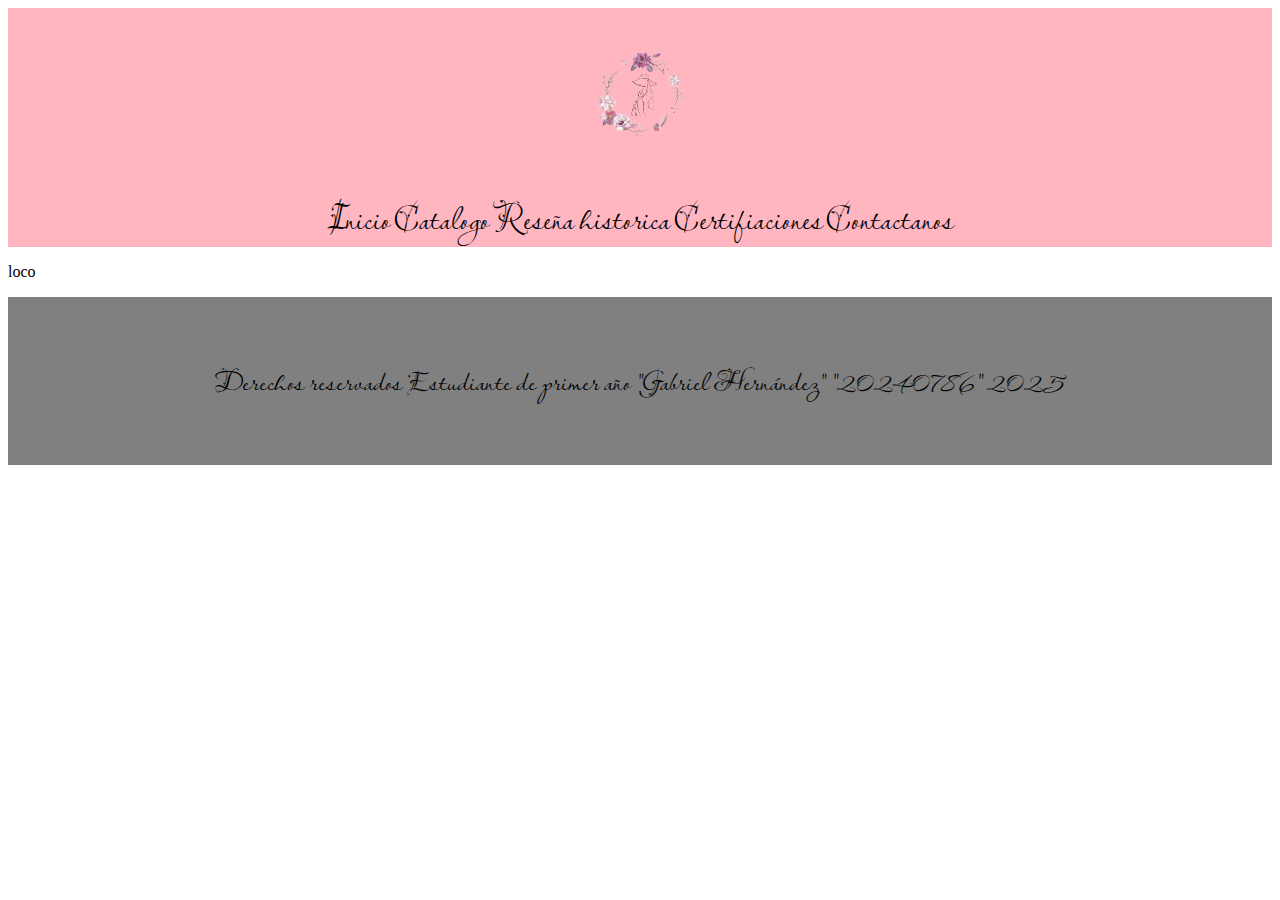
==== pagnias/index.html @ 3010ed1c "oaoa" ====
<!DOCTYPE html>
<html lang="en">
<head>
    <meta charset="UTF-8">
    <meta name="viewport" content="width=device-width, initial-scale=1.0">
    <title>Ángel de Thierry Mugler</title>
    <link rel="stylesheet" href="../css/style.css">
    <link rel="shortcut icon" href="../imagenes/flor_2-removebg-preview.png" type="image/x-icon">
</head>
<body>
<nav>
    <header class="logo">
    <img src="../imagenes/flor_2-removebg-preview.png" alt="flor">
    <br>
    <a href="../pagnias/index.html">Inicio</a>
    <a href="../pagnias/pag2.html">Catalogo</a>
    <a href="../pagnias/pag3.html">Reseña historica</a>
    <a href="#">Certifiaciones</a>
    <a href="#">Contactanos</a>
    </nav>
    </header>
    <main>
        <p>loco</p>
    </main>
<footer>
    <p>Derechos reservados Estudiante de primer año "Gabriel Hernández" "20240786" 2025</p>
</footer>

</body>
</html>
---- css/style.css ----
@import url('https://fonts.googleapis.com/css2?family=Lavishly+Yours&display=swap');
nav{
    display: flex;
   justify-content: space-around;
   align-items: center;
   background-color: #FFB6C1;
   justify-content: center;
   text-align: center;
   
    
} 
nav img{
    width: 100px;
    
}

    

nav a{
    text-decoration: red;
    font-size: 35px;
    width: 200px; height: 60pv;
    color: black;
    text-align: center;
    font-family: "Lavishly Yours";
    

}
body{
    
}
.logo{
    
    text-align: center;
}

.card {
    margin: 20px;
    width: 300px;
    border-radius: 20px;
    overflow: hidden;
    box-shadow: 10px, 10px, 20px #000;
    text-align: center;
    color: #FFB6C1;
    font-family: "Lavishly Yours";
    font-size: 25px;
}
.card img{
    width: 50%;
    border-radius: 20px 20px 0 0 ;
    

}
.targetas{
    display: flex;
    justify-content: center;
    justify-content: space-evenly;
}
.welcome{
    padding: 20px;
    background-color:rgba(2, 65, 99, 0.934);
    text-align: center;
    color: rgb(154, 244, 244);
    font-family: "Big Shoulders Stencil", sans-serif;
}
.card:hover{
    transform: scale(1.1);
   
}
.card h2{
    color: #000;
}
footer{
    text-align: center;
    padding: 30px;
    background-color: rgb(128, 128, 128);
    color: black;
    font-family: "Lavishly Yours";
    margin: 0px;
    font-size: 30px;
}
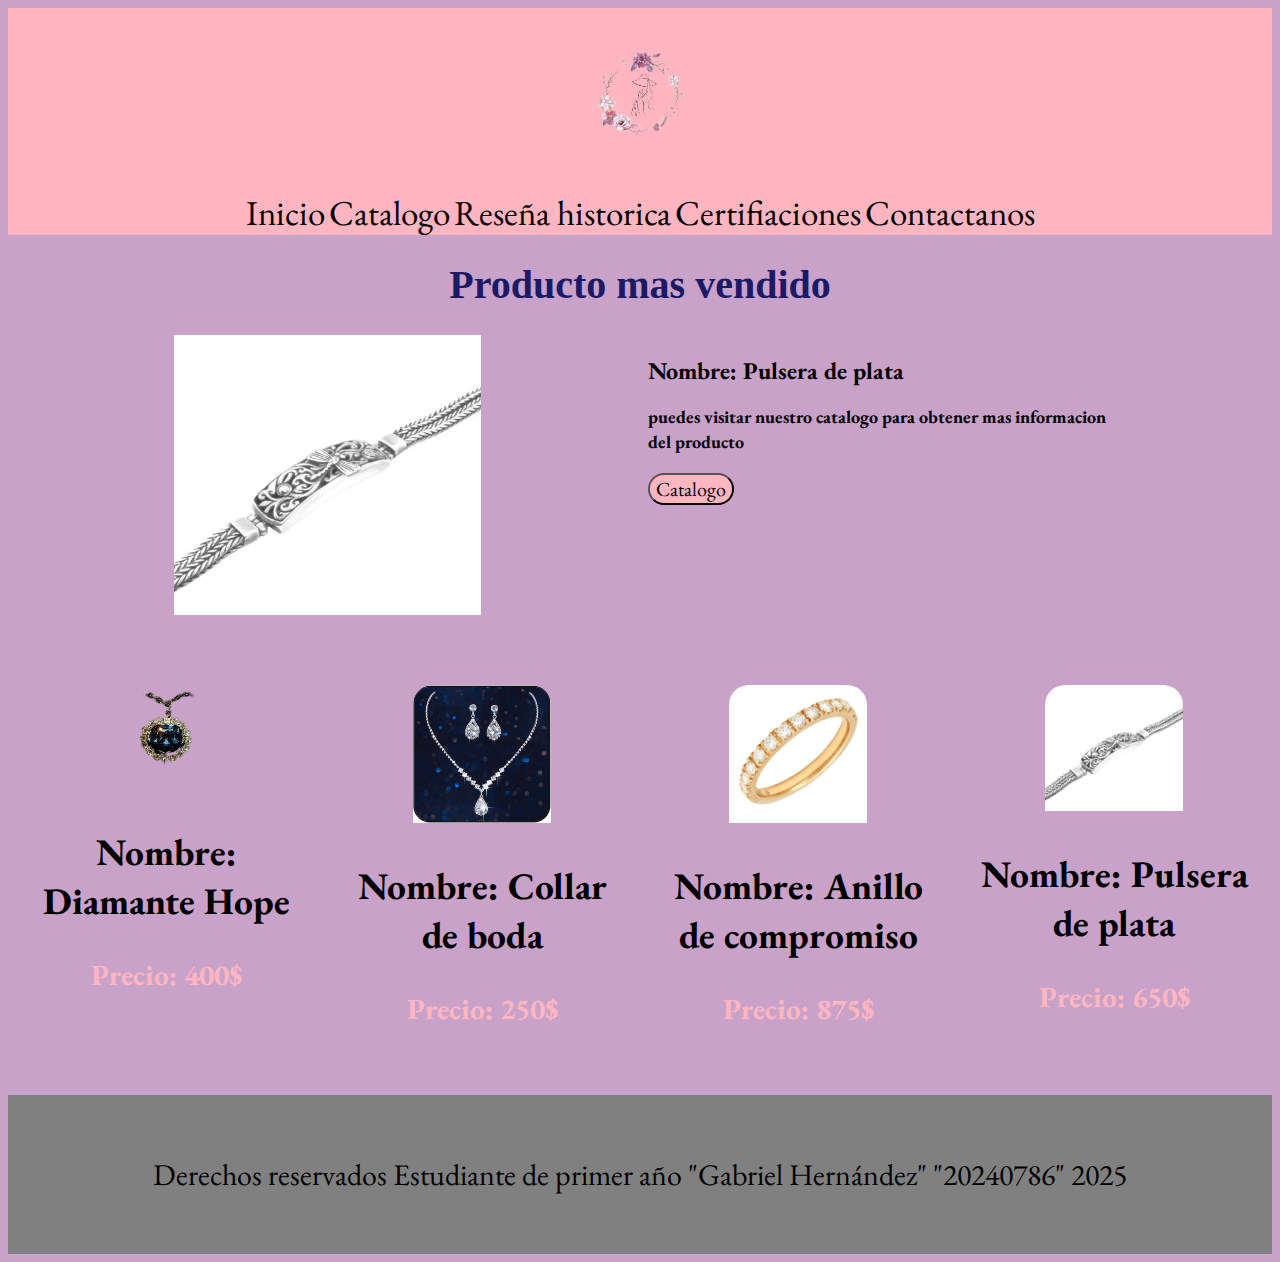
==== commit b92cd7c3: "oaoa" ====
--- a/pagnias/index.html
+++ b/pagnias/index.html
@@ -4,7 +4,7 @@
     <meta charset="UTF-8">
     <meta name="viewport" content="width=device-width, initial-scale=1.0">
     <title>Ángel de Thierry Mugler</title>
-    <link rel="stylesheet" href="../css/style.css">
+    <link rel="stylesheet" href="../css/style2.css">
     <link rel="shortcut icon" href="../imagenes/flor_2-removebg-preview.png" type="image/x-icon">
 </head>
 <body>
@@ -20,7 +20,47 @@
     </nav>
     </header>
     <main>
-        <p>loco</p>
+        <h1>Producto mas vendido</h1>
+        <div class="pelon">
+            <img src="../imagenes/cpulsea.PNG" alt="pulsera">
+            
+            <h2>Nombre: Pulsera de plata
+                <p>puedes visitar nuestro catalogo para obtener mas informacion
+                    <br>
+                    del producto
+                    <div class="info button">
+                    <button>
+                        <a href="../pagnias/pag2.html">Catalogo</a>
+                    </button>
+                    </div>
+                </p>
+            </h2>
+            
+    </div>
+    <div class="targetas">
+        <div class="card">
+            <img src="../imagenes/joya_1-removebg-preview.png" alt="joya" class="logo">
+            <h2>Nombre: Diamante Hope</h2>
+            <h3>Precio:  400$</h3>
+        </div>
+        <div class="card">
+            <img src="../imagenes/oya 2.jpg" alt="joya">
+            <h2>Nombre: Collar de boda </h2>
+            <h3>Precio: 250$</h3>
+        </div>
+        <div class="card">
+            <img src="../imagenes/Captura.PNG" alt="joya">
+            <h2>Nombre: Anillo de compromiso </h2>
+            <h3>Precio: 875$</h3>
+        </div>
+        <div class="card">
+            <img src="../imagenes/cpulsea.PNG" alt="pulsera">
+            <h2>Nombre: Pulsera de plata</h2>
+            <h3>Precio: 650$</h3>
+        </div>
+    </div>
+    
+    <br>
     </main>
 <footer>
     <p>Derechos reservados Estudiante de primer año "Gabriel Hernández" "20240786" 2025</p>
--- a/css/style2.css
+++ b/css/style2.css
@@ -0,0 +1,137 @@
+@import url('https://fonts.googleapis.com/css2?family=EB+Garamond:ital,wght@0,400..800;1,400..800&display=swap');
+nav{
+    display: flex;
+   justify-content: space-around;
+   align-items: center;
+   background-color: #FFB6C1;
+   justify-content: center;
+   text-align: center;
+   
+    
+} 
+nav img{
+    width: 100px;
+    
+}
+
+    
+
+nav a{
+    text-decoration: red;
+    font-size: 35px;
+    width: 200px; height: 60pv;
+    color: black;
+    text-align: center;
+    font-family: "EB Garamond", serif;
+    
+
+}
+
+.logo{
+    
+    text-align: center;
+}
+
+.card {
+    margin: 20px;
+    width: 300px;
+    border-radius: 20px;
+    overflow: hidden;
+    box-shadow: 10px, 10px, 20px #000;
+    text-align: center;
+    color: #FFB6C1;
+    font-family: "EB Garamond", serif;
+    font-size: 25px;
+}
+.card img{
+    width: 50%;
+    border-radius: 20px 20px 0 0 ;
+    
+
+}
+.targetas{
+    display: flex;
+    justify-content: center;
+    justify-content: space-evenly;
+   
+}
+.welcome{
+    padding: 20px;
+    background-color:rgba(2, 65, 99, 0.934);
+    text-align: center;
+    color: rgb(154, 244, 244);
+    font-family: "Big Shoulders Stencil", sans-serif;
+}
+.card:hover{
+    transform: scale(1.1);
+   
+}
+.card h2{
+    color: #000;
+    font-size: 25;
+}
+footer{
+    text-align: center;
+    padding: 30px;
+    background-color: rgb(128, 128, 128);
+    color: black;
+    font-family: "EB Garamond", serif;
+    margin: 0px;
+    font-size: 30px;
+} 
+h1{
+    text-align: center;
+    font-size: 40px;
+    color: rgb(26, 26, 102);
+}
+.card2 {
+    margin: 20px;
+    width: 300px;
+    border-radius: 20px;
+    overflow: hidden;
+    box-shadow: 10px, 10px, 20px #000;
+    text-align: center;
+    color: #FFB6C1;
+    font-family: "EB Garamond", serif;
+    font-size: 25px;
+    
+}
+.card2 img{
+    width: 50%;
+    border-radius: 20px 20px 0 0 ; 
+}
+.card2 h2{
+    color: #000;
+    font-size: 25;
+}
+.card2:hover{
+    transform: scale(1.1);
+}
+.pelon{
+    overflow: auto;
+    margin-bottom: 50px;
+    display: flex;
+    justify-content: center;
+    font-family: "EB Garamond", serif;
+    justify-content: space-evenly;
+    
+}
+.pelon p{
+    font-size: 18px;
+    line-height: 1.4;
+    font-family: "EB Garamond", serif;
+}
+.info button{
+    border-radius: 20px;
+    font-size: 20px;
+    font-family: "EB Garamond", serif;
+    background-color:#FFB6C1 ;
+
+  }
+  .info button a{
+    color: #000;
+    text-decoration: none;
+  }
+  body{
+    background-color: #C8A2C8;
+ }
